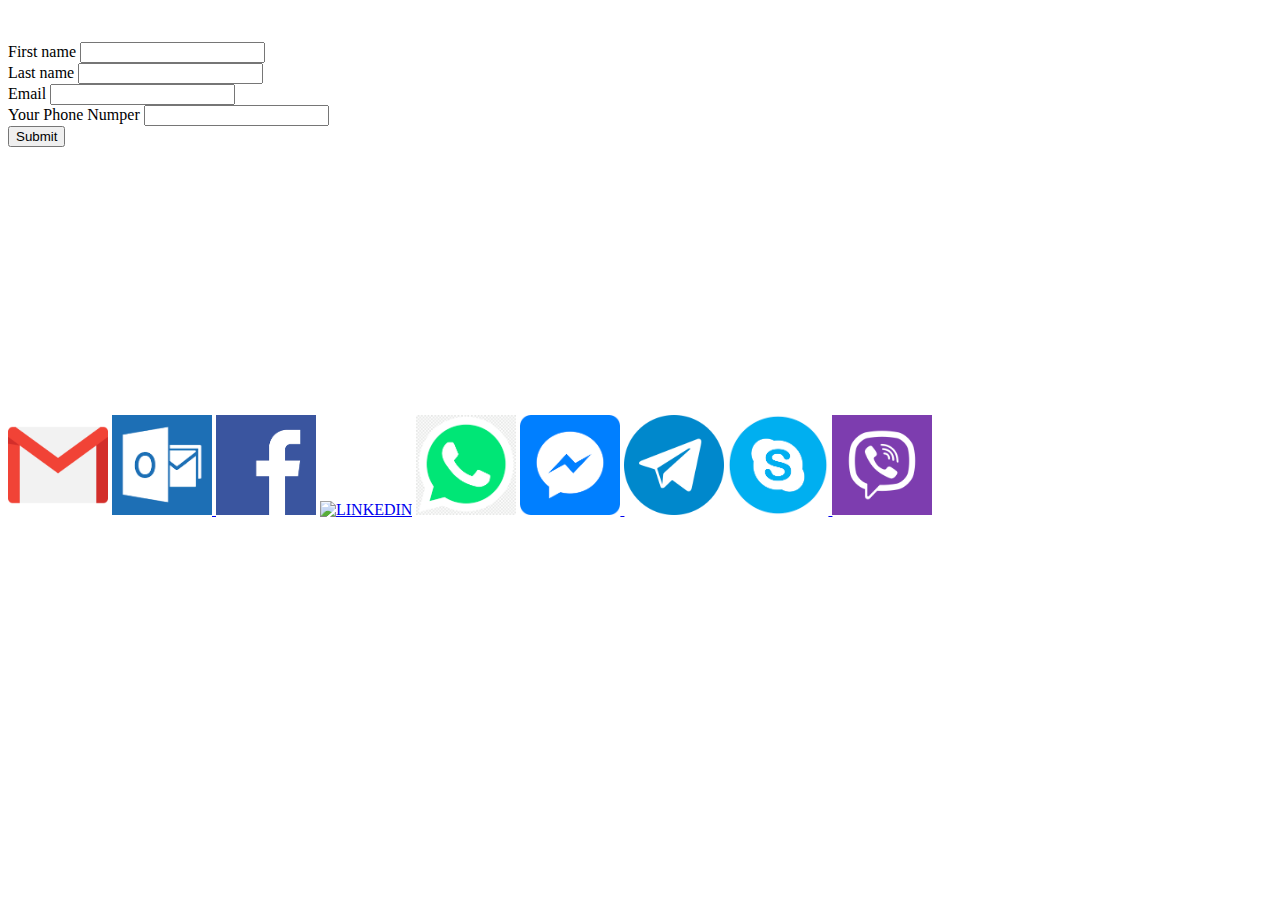
==== contactme.html @ b2a1fa93 "0.512" ====
<!DOCTYPE html>
<html lang="en">

<head>
    <meta charset="UTF-8">
    <meta name="viewport" content="width=device-width, initial-scale=1.0">
    <title>Document</title>
</head>

<body>
    <br>
    </p>

    <form action="mailto:abed.raba@gmail.com" method="post" enctype="text/plain">
        <label>First name <input name="userFirstName" type="text"></label><br>
        <label>Last name <input name="userLastName" type="text"></label><br>
        <label>Email <input name="userEmail" type="email"></label><br>
        <label>Your Phone Numper <input name="userPhone" type="text"></label><br>
        <input type="submit">


        </label>
    </form>

    <br><br><br><br><br><br><br><br><br><br><br><br><br><br>

    <p>
        <a href="mailto:abed.raba@gmail.com" target="_blank">
            <img src="icons/01_gmail.png" alt="Gmail" width="100" height="100"></a>

        <a href="mailto:abed.raba@hotmail.com" target="_blank">
            <img src="icons/02_hotmail.png" alt="Hotmail" width="100" height="100">
        </a>

        <a href="https://www.facebook.com/abed.raba" target="_blank">
            <img src="icons/03_facebook.png" alt="facebook" width="100" height="100"></a>

        <a href="https://www.linkedin.com/in/abdurhman-rabia" target="_blank">
            <img src="icons/04_LINKEDIN.png" alt="LINKEDIN" width="100" height="100"></a>

        <a href="https://api.whatsapp.com/send?phone=+306946087675" target="_blank">
            <img src="icons/05_whatsapp.png" alt="whatsapp" width="100" height="100"></a>

        <a href="m" target="_blank">
            <img src="icons/06_m-fb.png" alt="message facebook" width="100" height="100">
        </a>

        <a href="https://t.me/abedraba" target="_blank">
            <img src="icons/07_telegram.png" alt="Telegram" width="100" height="100"></a>

        <a href="https://web.skype.com/ahl-alsham" target="_blank">
            <img src="icons/08_skype.png" alt="Skype" width="100" height="100">
        </a>

        <a href="Viber " target="_blank">
            <img src="icons/09_Viber.png" alt="Viber" width="100" height="100">
        </a>
    </p>
    <br>

</body>

</html>
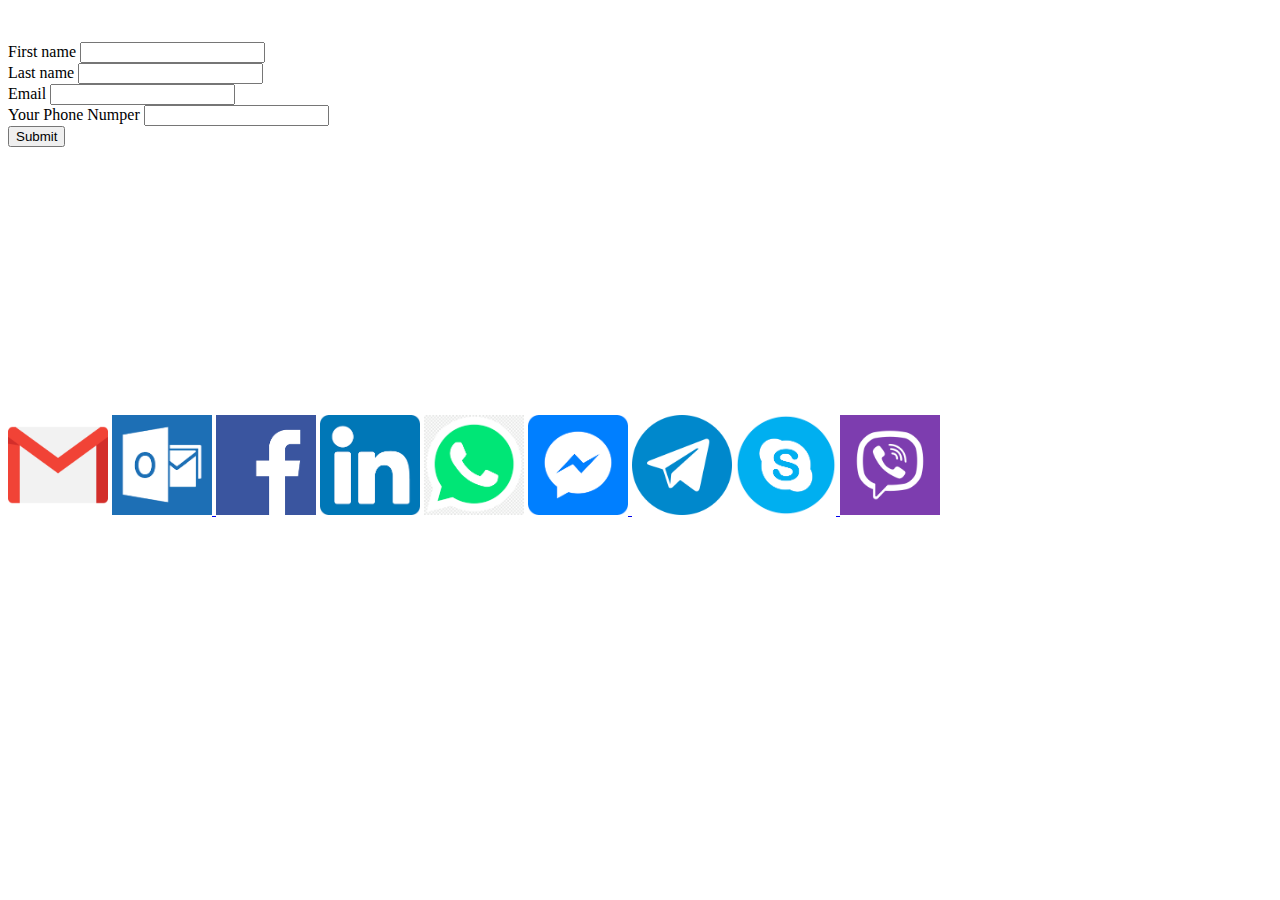
==== commit 62bf750a: "0.514" ====
--- a/contactme.html
+++ b/contactme.html
@@ -36,9 +36,9 @@
             <img src="icons/03_facebook.png" alt="facebook" width="100" height="100"></a>
 
         <a href="https://www.linkedin.com/in/abdurhman-rabia" target="_blank">
-            <img src="icons/04_LINKEDIN.png" alt="LINKEDIN" width="100" height="100"></a>
+            <img src="icons/04_Linkedin.png" alt="LINKEDIN" width="100" height="100"></a>
 
-        <a href="https://api.whatsapp.com/send?phone=+306946087675" target="_blank">
+        <a href="https://api.whatsapp.com/send?phone=00306946087675" target="_blank">
             <img src="icons/05_whatsapp.png" alt="whatsapp" width="100" height="100"></a>
 
         <a href="m" target="_blank">
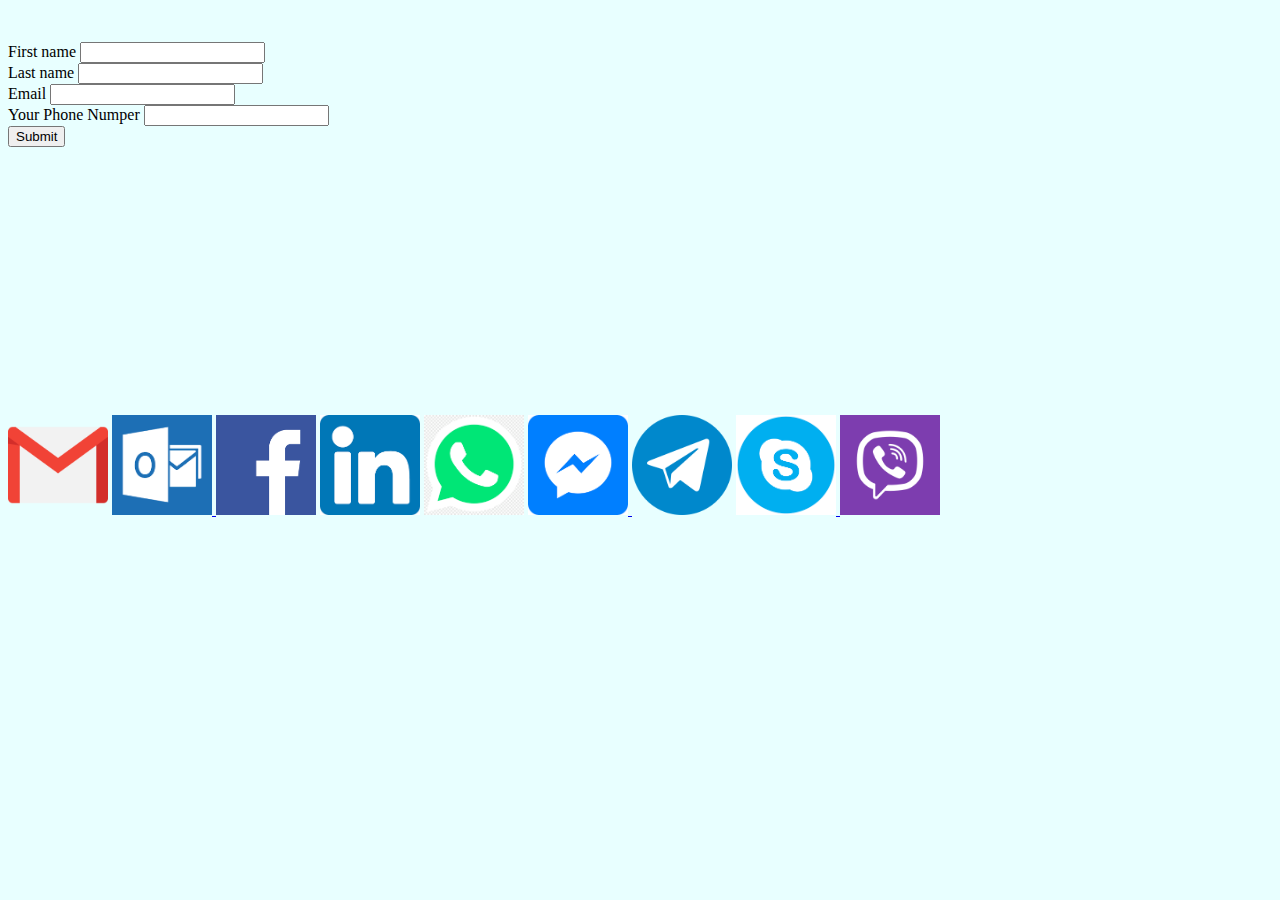
==== commit f3192dac: "0.515" ====
--- a/contactme.html
+++ b/contactme.html
@@ -5,6 +5,7 @@
     <meta charset="UTF-8">
     <meta name="viewport" content="width=device-width, initial-scale=1.0">
     <title>Document</title>
+    <link rel="stylesheet" href="css/styles.css" >
 </head>
 
 <body>
--- a/css/styles.css
+++ b/css/styles.css
@@ -0,0 +1,15 @@
+/*https://colorhunt.co/palette/213441*/
+body {
+  background-color: #e8ffff;
+}
+
+hr {
+  border-style: none;
+  width: 90%;
+  height: 2px;
+  background-color: #7579e7;
+}
+
+h3 {
+  color: #41aea9;
+}
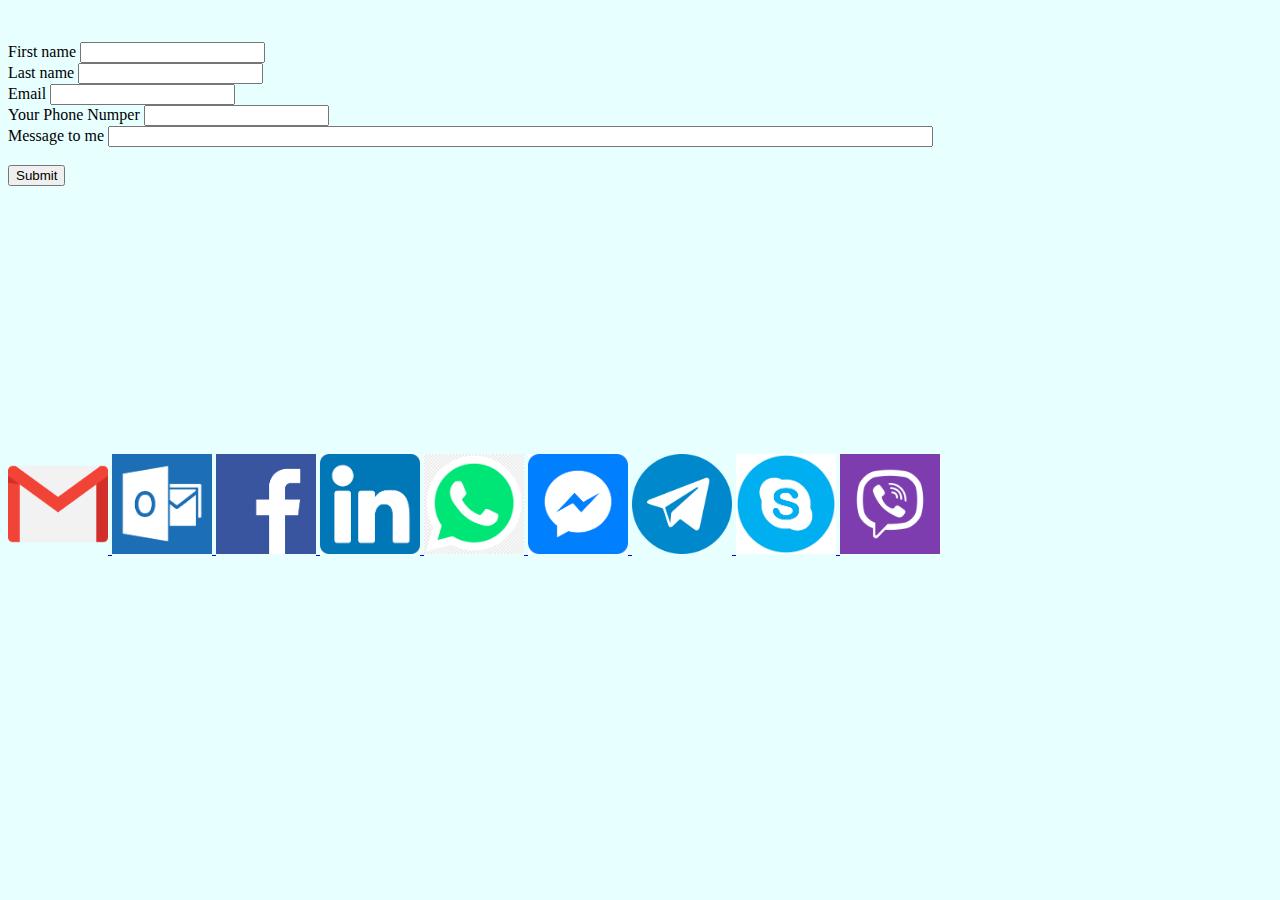
==== commit 4f0c5a65: "0.52" ====
--- a/contactme.html
+++ b/contactme.html
@@ -5,7 +5,7 @@
     <meta charset="UTF-8">
     <meta name="viewport" content="width=device-width, initial-scale=1.0">
     <title>Document</title>
-    <link rel="stylesheet" href="css/styles.css" >
+    <link rel="stylesheet" href="css/styles.css">
 </head>
 
 <body>
@@ -17,37 +17,43 @@
         <label>Last name <input name="userLastName" type="text"></label><br>
         <label>Email <input name="userEmail" type="email"></label><br>
         <label>Your Phone Numper <input name="userPhone" type="text"></label><br>
+
+        <lable> Message to me <input name="message" type="text" size="100"> </lable>
+
+        <br><br>
         <input type="submit">
-
-
-        </label>
     </form>
 
     <br><br><br><br><br><br><br><br><br><br><br><br><br><br>
 
     <p>
         <a href="mailto:abed.raba@gmail.com" target="_blank">
-            <img src="icons/01_gmail.png" alt="Gmail" width="100" height="100"></a>
+            <img src="icons/01_gmail.png" alt="Gmail" width="100" height="100">
+        </a>
 
         <a href="mailto:abed.raba@hotmail.com" target="_blank">
             <img src="icons/02_hotmail.png" alt="Hotmail" width="100" height="100">
         </a>
 
         <a href="https://www.facebook.com/abed.raba" target="_blank">
-            <img src="icons/03_facebook.png" alt="facebook" width="100" height="100"></a>
+            <img src="icons/03_facebook.png" alt="facebook" width="100" height="100">
+        </a>
 
         <a href="https://www.linkedin.com/in/abdurhman-rabia" target="_blank">
-            <img src="icons/04_Linkedin.png" alt="LINKEDIN" width="100" height="100"></a>
+            <img src="icons/04_Linkedin.png" alt="LINKEDIN" width="100" height="100">
+        </a>
 
-        <a href="https://api.whatsapp.com/send?phone=00306946087675" target="_blank">
-            <img src="icons/05_whatsapp.png" alt="whatsapp" width="100" height="100"></a>
+        <a href="https://api.whatsapp.com/send?phone=+30 694 608 7675" target="_blank">
+            <img src="icons/05_whatsapp.png" alt="whatsapp" width="100" height="100">
+        </a>
 
         <a href="m" target="_blank">
             <img src="icons/06_m-fb.png" alt="message facebook" width="100" height="100">
         </a>
 
         <a href="https://t.me/abedraba" target="_blank">
-            <img src="icons/07_telegram.png" alt="Telegram" width="100" height="100"></a>
+            <img src="icons/07_telegram.png" alt="Telegram" width="100" height="100">
+        </a>
 
         <a href="https://web.skype.com/ahl-alsham" target="_blank">
             <img src="icons/08_skype.png" alt="Skype" width="100" height="100">
@@ -57,7 +63,7 @@
             <img src="icons/09_Viber.png" alt="Viber" width="100" height="100">
         </a>
     </p>
-    <br>
+    <br><br>
 
 </body>
 
--- a/css/styles.css
+++ b/css/styles.css
@@ -5,9 +5,11 @@
 
 hr {
   border-style: none;
-  width: 90%;
+  width: 7%;
   height: 2px;
-  background-color: #7579e7;
+  /*background-color: #7579e7;*/
+
+  border-top: 10px dotted red;
 }
 
 h3 {
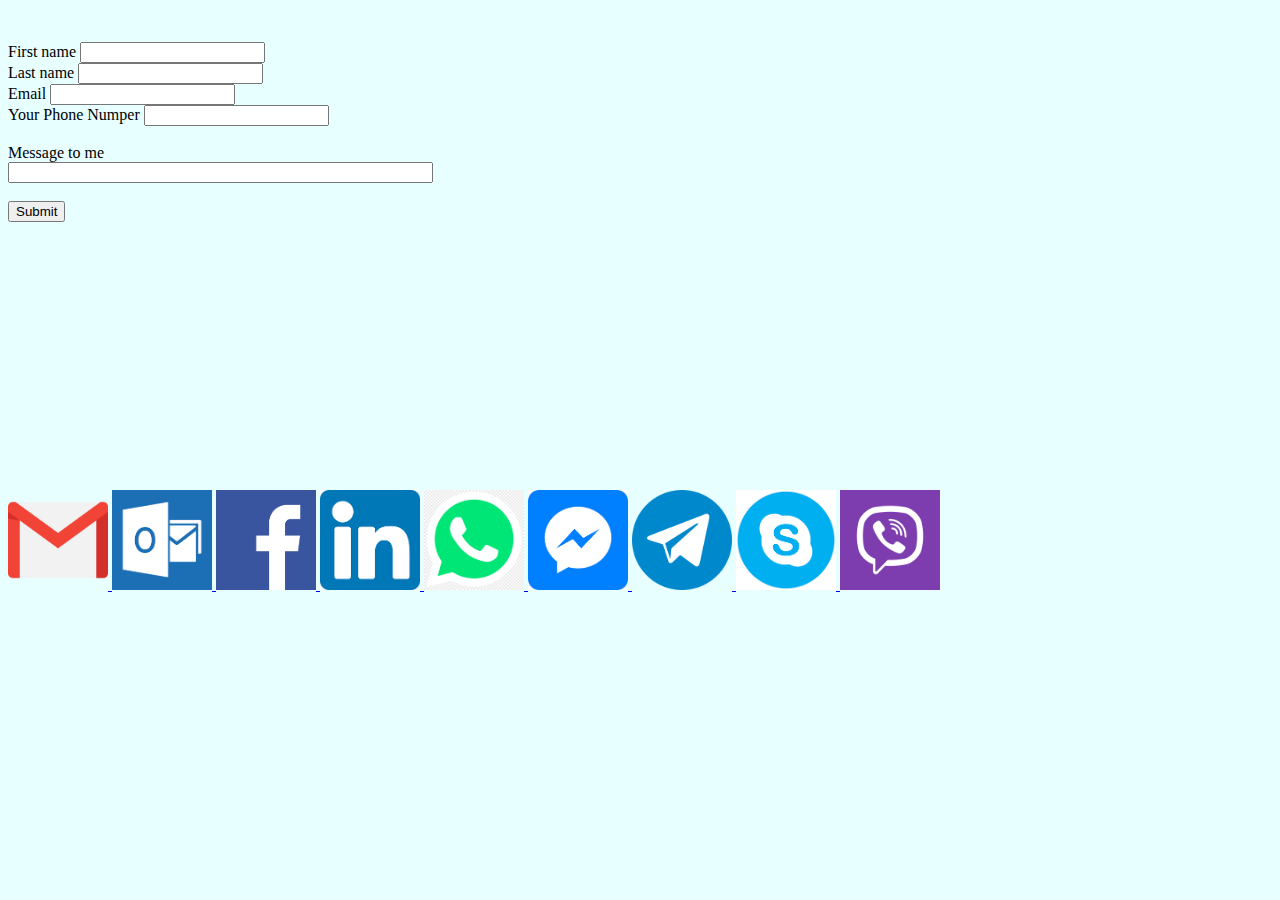
==== commit f6ff6dcf: "0.6" ====
--- a/contactme.html
+++ b/contactme.html
@@ -13,15 +13,18 @@
     </p>
 
     <form action="mailto:abed.raba@gmail.com" method="post" enctype="text/plain">
+
         <label>First name <input name="userFirstName" type="text"></label><br>
         <label>Last name <input name="userLastName" type="text"></label><br>
         <label>Email <input name="userEmail" type="email"></label><br>
-        <label>Your Phone Numper <input name="userPhone" type="text"></label><br>
+        <label>Your Phone Numper <input name="userPhone" type="text"></label><br><br>
 
-        <lable> Message to me <input name="message" type="text" size="100"> </lable>
+        <lable> Message to me <br> <input name="message" type="text" size="50"> </lable>
 
         <br><br>
+
         <input type="submit">
+        
     </form>
 
     <br><br><br><br><br><br><br><br><br><br><br><br><br><br>
--- a/css/styles.css
+++ b/css/styles.css
@@ -12,6 +12,11 @@
   border-top: 10px dotted red;
 }
 
+h1 {
+  color: #213e3b;
+}
+ 
 h3 {
   color: #41aea9;
 }
+
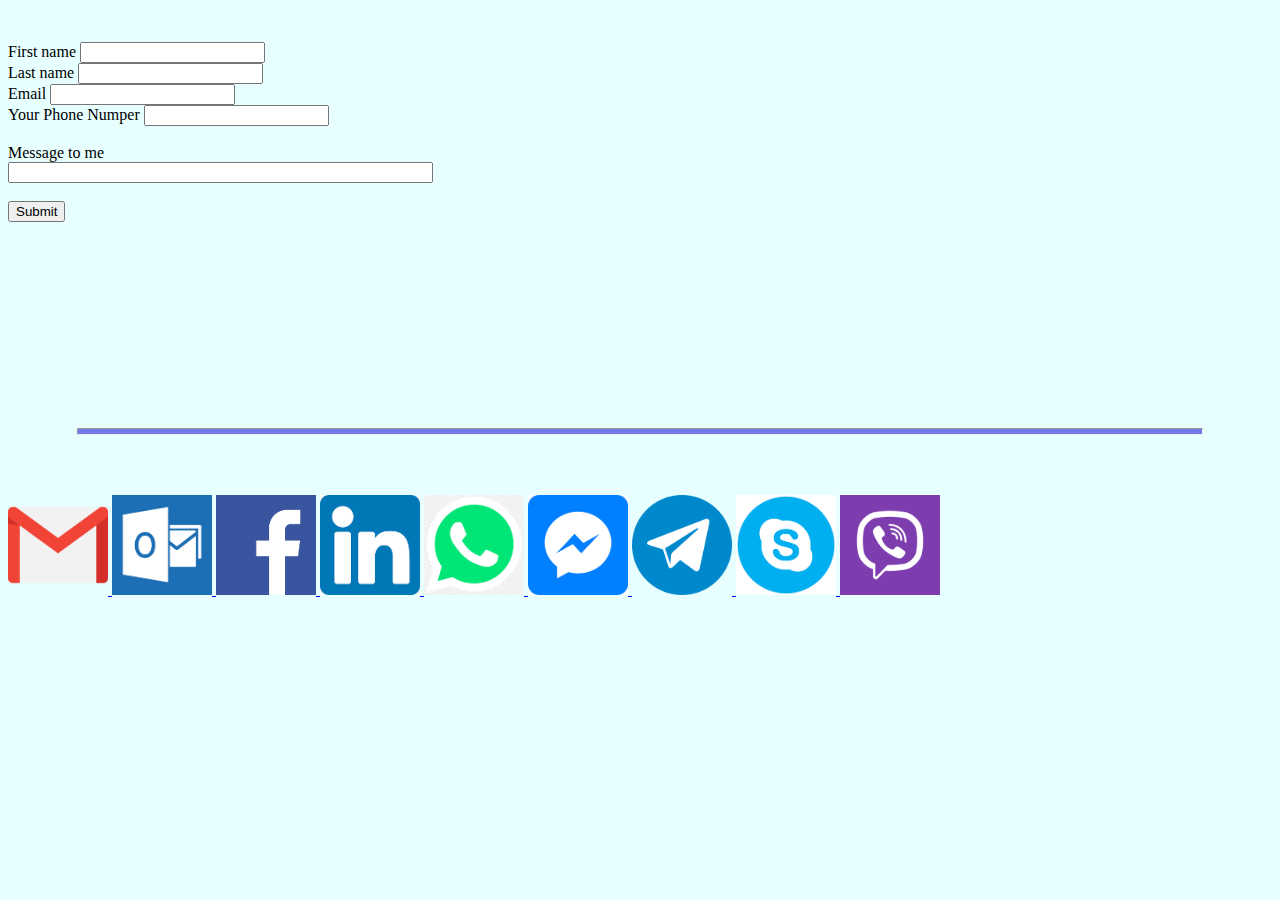
==== commit b9a9ae86: "0.8.01" ====
--- a/contactme.html
+++ b/contactme.html
@@ -4,7 +4,7 @@
 <head>
     <meta charset="UTF-8">
     <meta name="viewport" content="width=device-width, initial-scale=1.0">
-    <title>Document</title>
+    <title>Contact Me</title>
     <link rel="stylesheet" href="css/styles.css">
 </head>
 
@@ -19,15 +19,16 @@
         <label>Email <input name="userEmail" type="email"></label><br>
         <label>Your Phone Numper <input name="userPhone" type="text"></label><br><br>
 
-        <lable> Message to me <br> <input name="message" type="text" size="50"> </lable>
+        <lable> Message to me <br> <input name="message" type="text" size="50" height="200"> </lable>
 
         <br><br>
 
         <input type="submit">
-        
+
     </form>
 
-    <br><br><br><br><br><br><br><br><br><br><br><br><br><br>
+    <br><br><br><br><br><br><br><br><br><br><br>
+    <hr><br><br>
 
     <p>
         <a href="mailto:abed.raba@gmail.com" target="_blank">
--- a/css/styles.css
+++ b/css/styles.css
@@ -4,19 +4,21 @@
 }
 
 hr {
+  /* النقاط الخمسة
   border-style: none;
-  width: 7%;
+  width: 85px;
   height: 2px;
-  /*background-color: #7579e7;*/
-
   border-top: 10px dotted red;
+  */
+  width: 89%;
+  height: 5px;
+  background-color: #7579e7;
 }
 
 h1 {
   color: #213e3b;
 }
- 
+
 h3 {
   color: #41aea9;
 }
-
